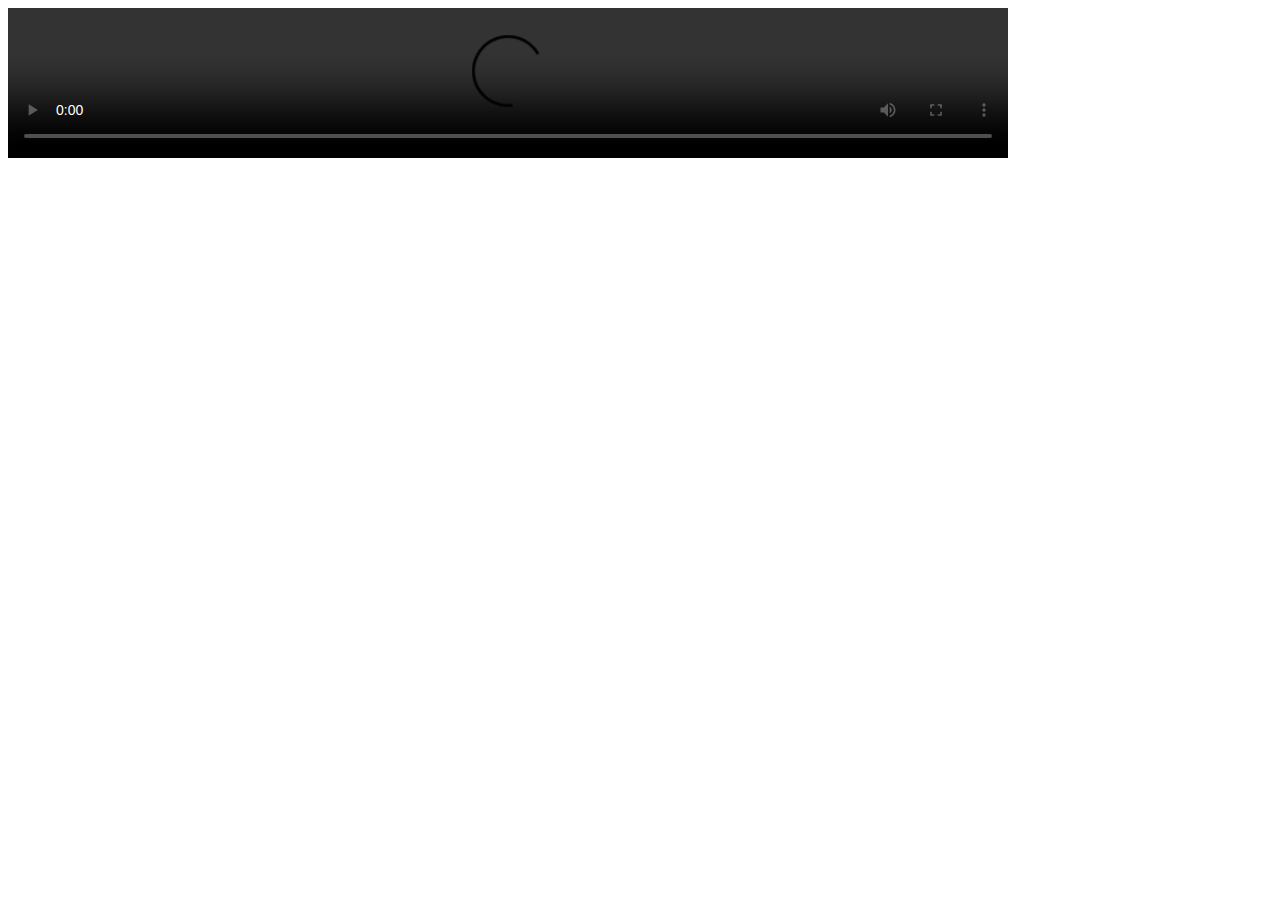
==== Untitled-1.html @ 4016d0f7 "Add files via upload" ====
<!DOCTYPE html>
<html lang="en">
<head>
    <meta charset="UTF-8">
    <meta name="viewport" content="width=device-width, initial-scale=1.0">
    <title>Document</title>
    <link rel="stylesheet" href="css/1.css">
</head>
<body>
    <div class="one">
        <video src="img/CN_movie_asuka_W.mp4" width="1000px" controls="controls"></video>
    </div>
    
</body>
</html>
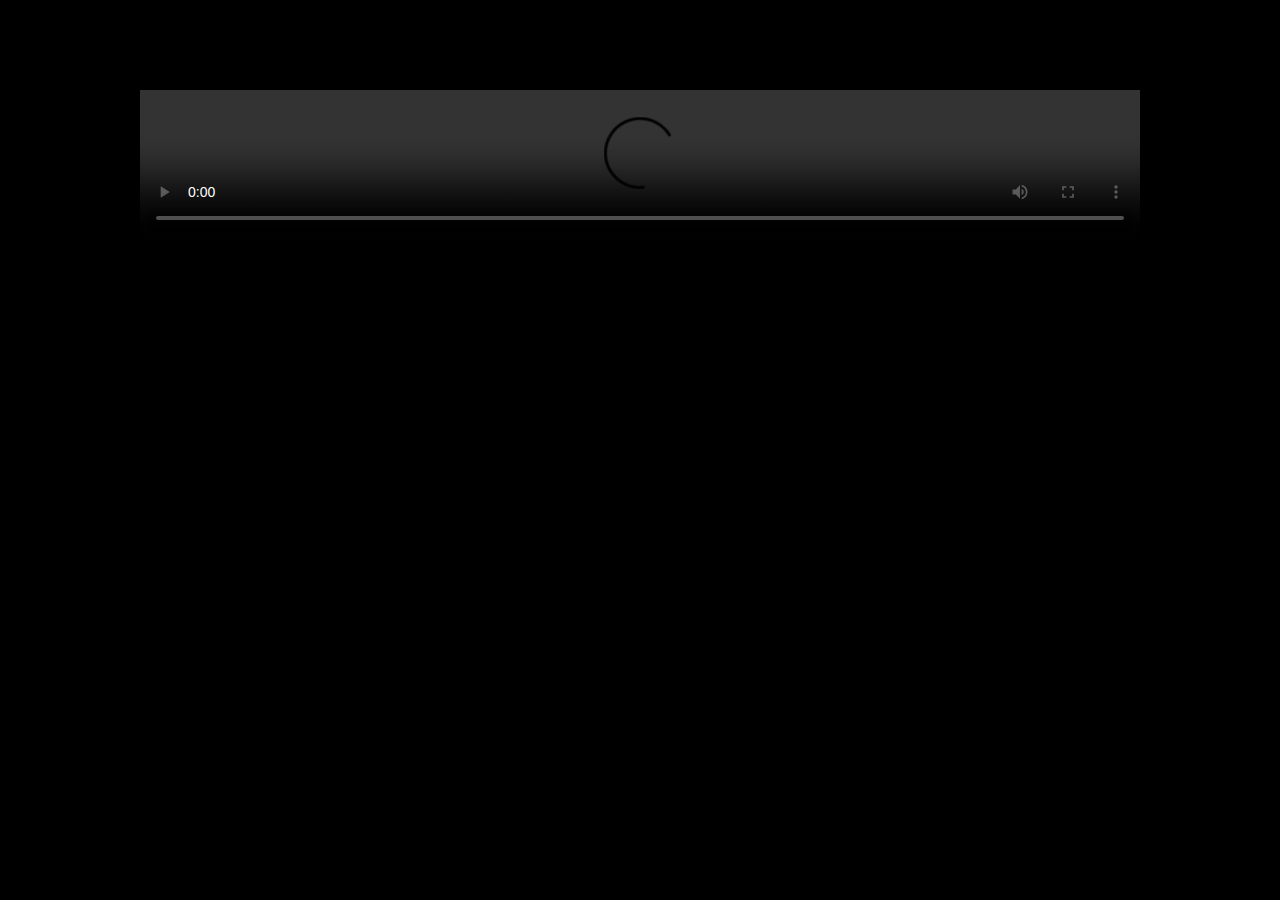
==== commit 58073144: "Update Untitled-1.html" ====
--- a/Untitled-1.html
+++ b/Untitled-1.html
@@ -4,7 +4,7 @@
     <meta charset="UTF-8">
     <meta name="viewport" content="width=device-width, initial-scale=1.0">
     <title>Document</title>
-    <link rel="stylesheet" href="css/1.css">
+    <link rel="stylesheet" href="1.css">
 </head>
 <body>
     <div class="one">
@@ -12,4 +12,4 @@
     </div>
     
 </body>
-</html>+</html>
--- a/1.css
+++ b/1.css
@@ -0,0 +1,6 @@
+*{background-color:black}
+.one{
+    width:1000px;
+    height: 600px;
+    margin:90px auto;
+}
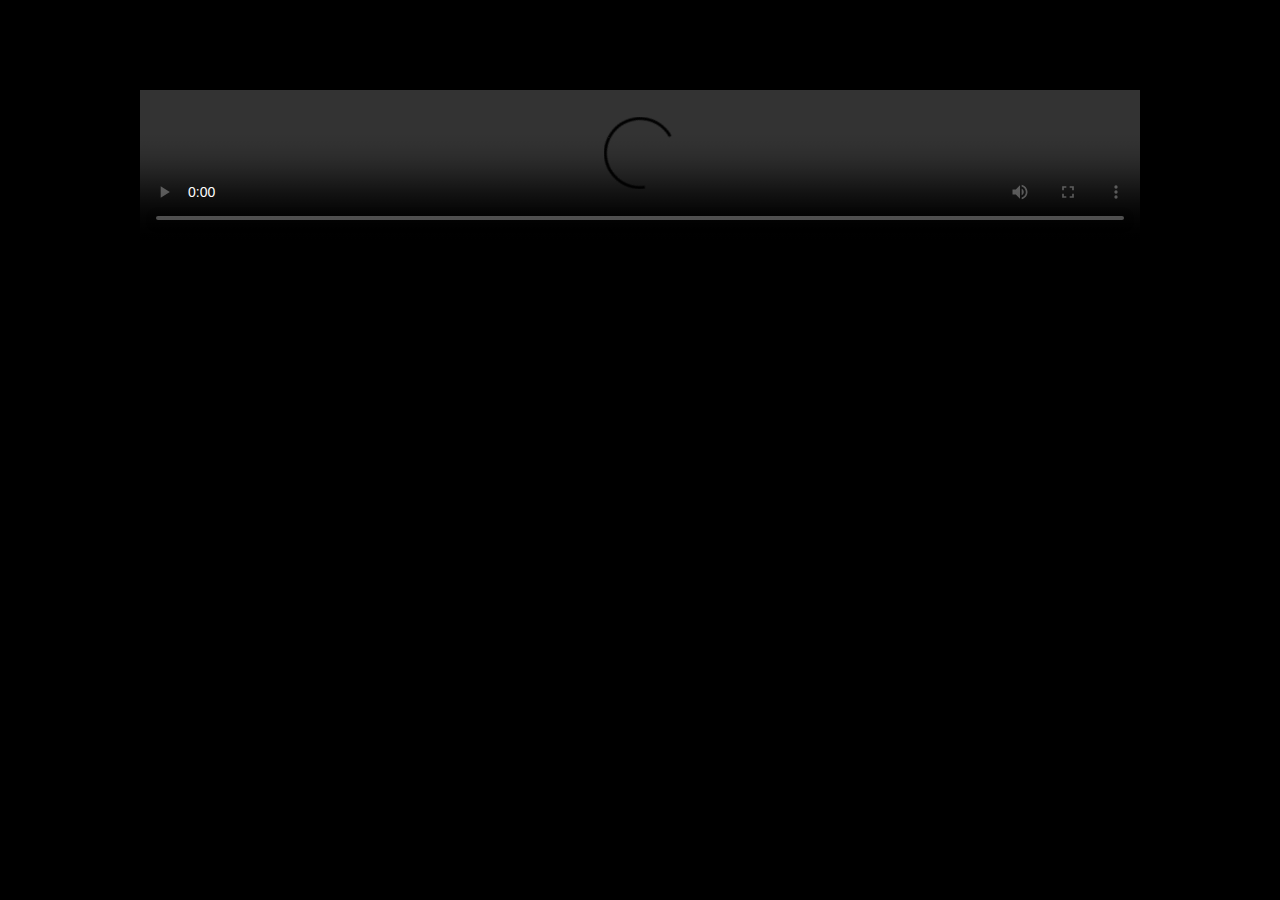
==== commit 367770ee: "Update Untitled-1.html" ====
--- a/Untitled-1.html
+++ b/Untitled-1.html
@@ -8,7 +8,7 @@
 </head>
 <body>
     <div class="one">
-        <video src="img/CN_movie_asuka_W.mp4" width="1000px" controls="controls"></video>
+        <video src="CN_movie_asuka_W.mp4" width="1000px" controls="controls"></video>
     </div>
     
 </body>
